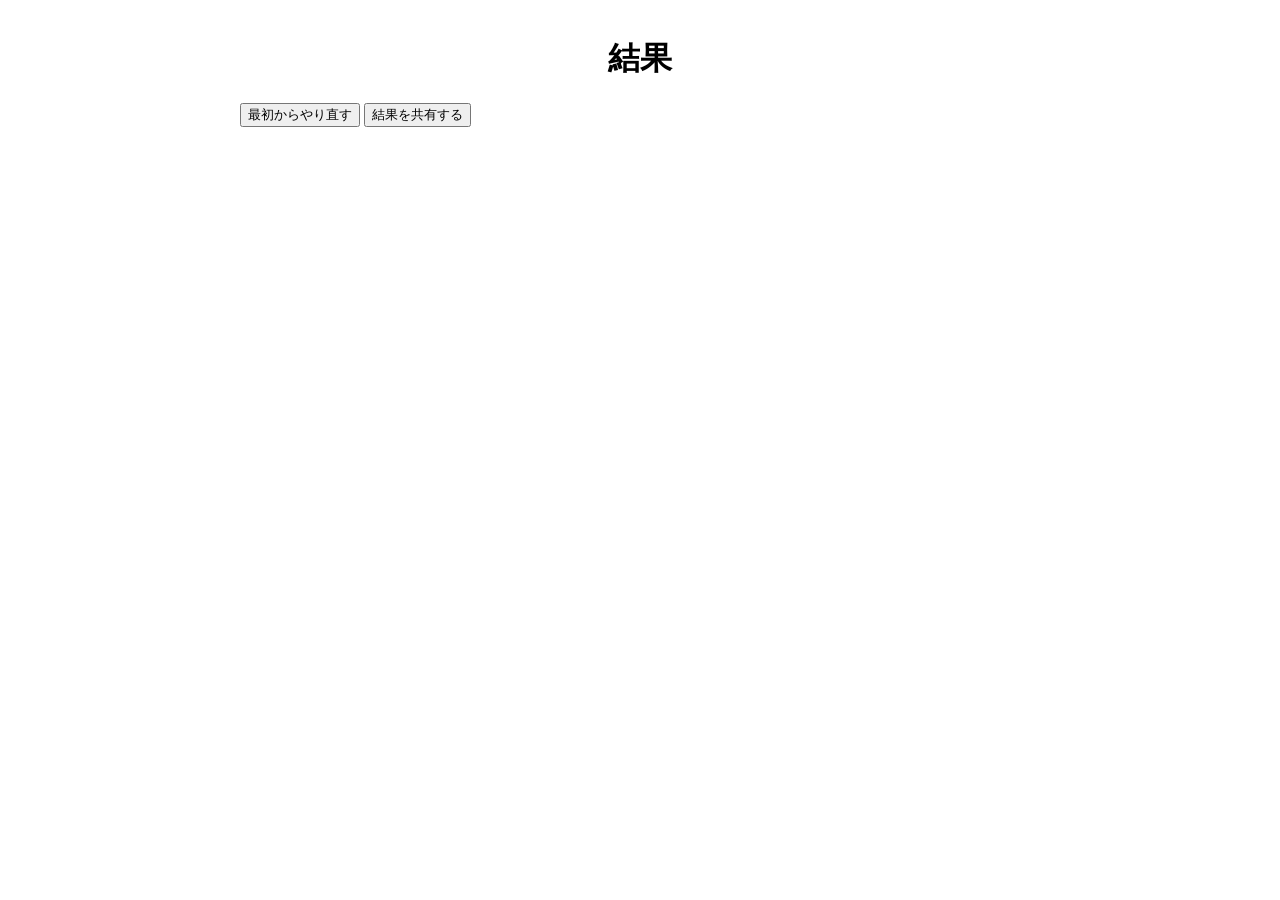
==== result.html @ 2738fde7 "Update result.html" ====
<!DOCTYPE html>
<html lang="ja">
<head>
  <meta charset="UTF-8">
  <meta name="viewport" content="width=device-width, initial-scale=1.0">
  <title>ソート結果</title>
  <link rel="stylesheet" href="style.css">
</head>
<body>
  <h1>結果</h1>
  <ul id="result-list"></ul>
  <button id="restart">最初からやり直す</button>
  <button id="share">結果を共有する</button>
  <script type="module" src="firebase-config.js"></script>
  <script type="module" src="app.js"></script>
</body>
</html>
---- style.css ----
body { font-family: sans-serif; max-width: 800px; margin: auto; padding: 1em; }
h1 { text-align: center; }
#sort-area { display: flex; justify-content: space-around; margin: 1em 0; }
.char-card { text-align: center; cursor: pointer; }
.char-card.selected1 { border: 3px solid #e74c3c; }
.char-card.selected2 { border: 3px solid #3498db; }
#controls { text-align: center; margin-top: 1em; }
#controls button { margin: 0 .5em; }
#result-list { list-style: none; padding: 0; }
#result-list li { display: flex; align-items: center; margin: .5em 0; }
#result-list img { width: 48px; height: 48px; margin-left: auto; }
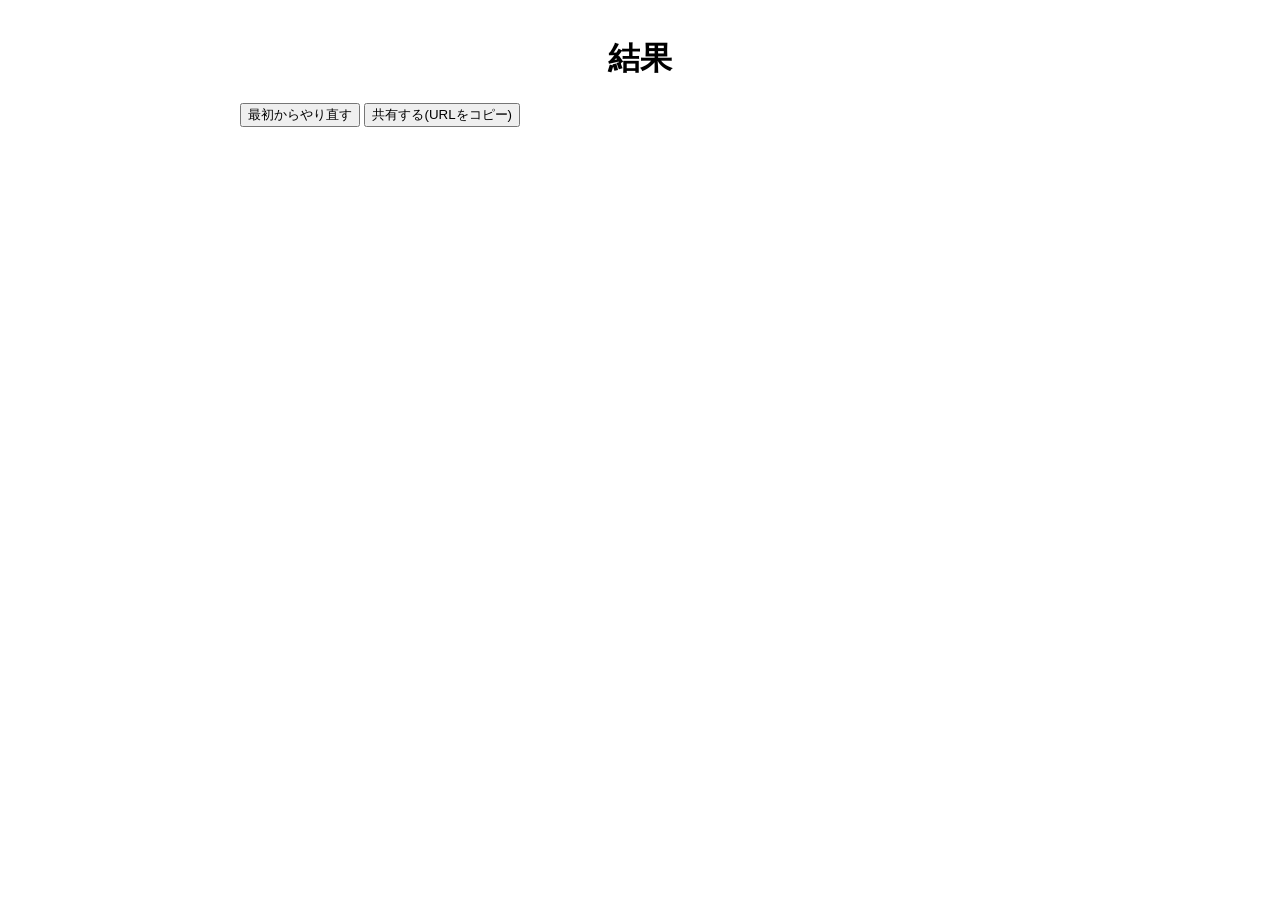
==== commit bd5159fe: "Update result.html" ====
--- a/result.html
+++ b/result.html
@@ -8,9 +8,9 @@
 </head>
 <body>
   <h1>結果</h1>
+  <button id="restart">最初からやり直す</button>
+  <button id="share">共有する(URLをコピー)</button>
   <ul id="result-list"></ul>
-  <button id="restart">最初からやり直す</button>
-  <button id="share">結果を共有する</button>
   <script type="module" src="firebase-config.js"></script>
   <script type="module" src="app.js"></script>
 </body>
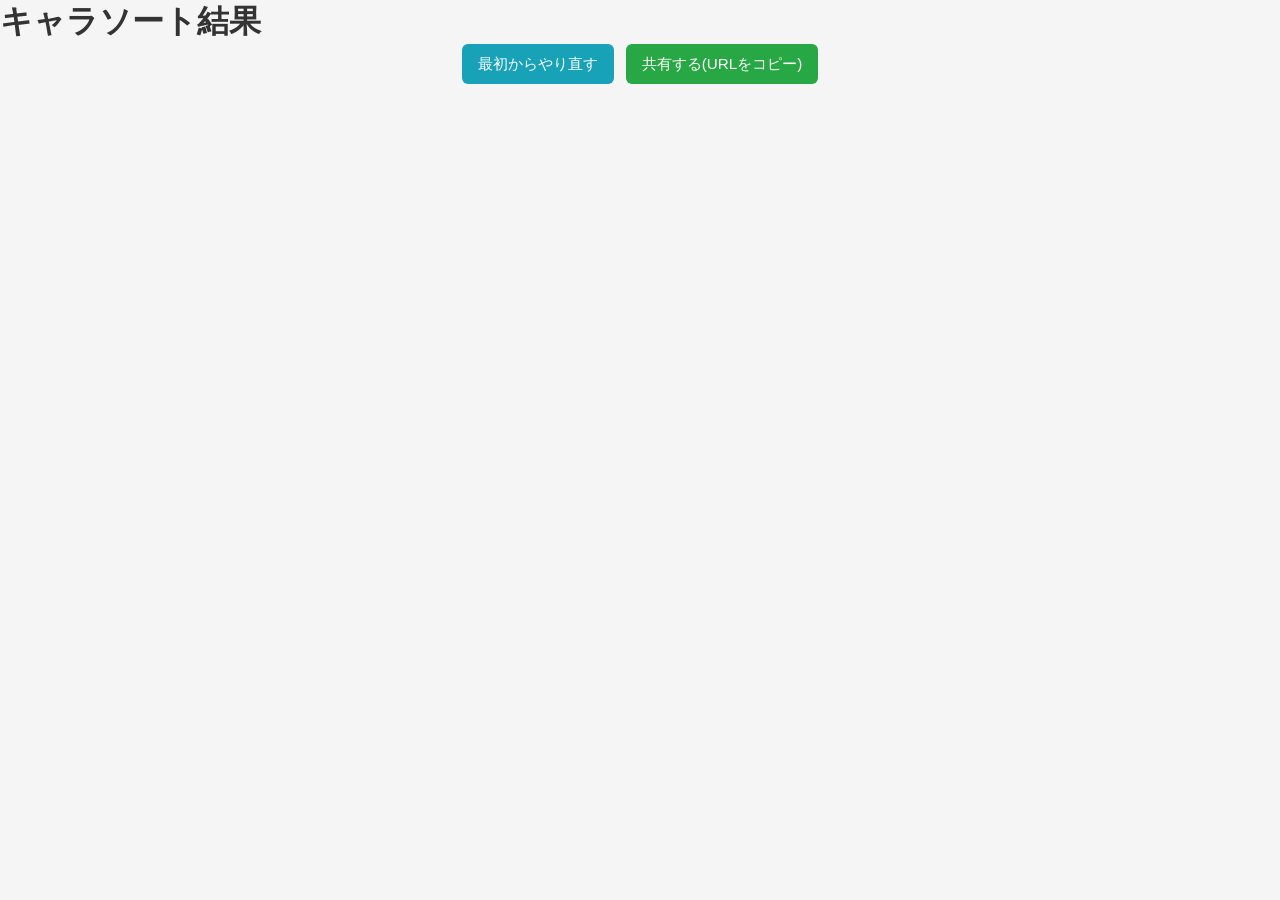
==== commit 3e3c51e1: "Update result.html" ====
--- a/result.html
+++ b/result.html
@@ -7,9 +7,11 @@
   <link rel="stylesheet" href="style.css">
 </head>
 <body>
-  <h1>結果</h1>
-  <button id="restart">最初からやり直す</button>
-  <button id="share">共有する(URLをコピー)</button>
+  <h1>キャラソート結果</h1>
+  <div class="buttons">
+    <button id="restart">最初からやり直す</button>
+    <button id="share">共有する(URLをコピー)</button>
+  </div>
   <ul id="result-list"></ul>
   <script type="module" src="firebase-config.js"></script>
   <script type="module" src="app.js"></script>
--- a/style.css
+++ b/style.css
@@ -1,11 +1,187 @@
-body { font-family: sans-serif; max-width: 800px; margin: auto; padding: 1em; }
-h1 { text-align: center; }
-#sort-area { display: flex; justify-content: space-around; margin: 1em 0; }
-.char-card { text-align: center; cursor: pointer; }
-.char-card.selected1 { border: 3px solid #e74c3c; }
-.char-card.selected2 { border: 3px solid #3498db; }
-#controls { text-align: center; margin-top: 1em; }
-#controls button { margin: 0 .5em; }
-#result-list { list-style: none; padding: 0; }
-#result-list li { display: flex; align-items: center; margin: .5em 0; }
-#result-list img { width: 48px; height: 48px; margin-left: auto; }
+/*----------------------------------
+  全体リセット＆ベースフォント
+----------------------------------*/
+* {
+    box-sizing: border-box;
+    margin: 0;
+    padding: 0;
+  }
+  html, body {
+    height: 100%;
+    font-family: 'Helvetica Neue', Arial, sans-serif;
+    background: #f5f5f5;
+    color: #333;
+  }
+  main {
+    max-width: 900px;
+    margin: 0 auto;
+    padding: 1rem;
+  }
+  
+  /*----------------------------------
+    タイトル & 説明文
+  ----------------------------------*/
+  header {
+    text-align: center;
+    margin-bottom: 1.5rem;
+  }
+  header h1 {
+    font-size: 2rem;
+    font-weight: bold;
+    margin-bottom: 0.5rem;
+  }
+  header p {
+    font-size: 1rem;
+    color: #666;
+  }
+  
+  /*----------------------------------
+    キャラカードエリア
+  ----------------------------------*/
+  #sort-area {
+    display: flex;
+    flex-wrap: wrap;
+    justify-content: center;
+    gap: 1rem;
+    margin-bottom: 1.5rem;
+  }
+  .char-card {
+    width: 160px;
+    cursor: pointer;
+    background: #fff;
+    border: 2px solid transparent;
+    border-radius: 8px;
+    overflow: hidden;
+    transition: transform .2s, border-color .2s, box-shadow .2s;
+  }
+  .char-card img {
+    width: 100%;
+    aspect-ratio: 1 / 1;
+    object-fit: cover;
+  }
+  .char-card p {
+    padding: 0.5rem;
+    text-align: center;
+    font-size: 0.9rem;
+  }
+  
+  /* ホバー時の演出 */
+  .char-card:hover {
+    transform: translateY(-4px);
+    box-shadow: 0 4px 12px rgba(0,0,0,0.1);
+  }
+  
+  /* 選択中の見た目 */
+  .char-card.selected1 {
+    border-color: #007bff;
+    box-shadow: 0 0 0 3px rgba(0,123,255,0.3);
+  }
+  .char-card.selected2 {
+    border-color: #28a745;
+    box-shadow: 0 0 0 3px rgba(40,167,69,0.3);
+  }
+  
+  /* 画像フォールバック用 */
+  .char-card.placeholder {
+    background: #ddd;
+  }
+  
+  /*----------------------------------
+    ボタン群
+  ----------------------------------*/
+  .buttons {
+    display: flex;
+    flex-wrap: wrap;
+    justify-content: center;
+    gap: 0.75rem;
+    margin-bottom: 2rem;
+  }
+  .buttons button {
+    min-width: 120px;
+    padding: 0.6rem 1rem;
+    font-size: 0.95rem;
+    border: none;
+    border-radius: 6px;
+    cursor: pointer;
+    transition: background .2s;
+  }
+  .buttons button:disabled {
+    cursor: not-allowed;
+    opacity: 0.6;
+  }
+  
+  /* 決定ボタン */
+  #submit-rank {
+    background: #007bff;
+    color: #fff;
+  }
+  #submit-rank:hover:not(:disabled) {
+    background: #0069d9;
+  }
+  
+  /* リセットボタン */
+  #reset-rank {
+    background: #ffc107;
+    color: #fff;
+  }
+  #reset-rank:hover {
+    background: #e0a800;
+  }
+  
+  /* 途中終了ボタン */
+  #retire {
+    background: #dc3545;
+    color: #fff;
+  }
+  #retire:hover {
+    background: #c82333;
+  }
+  
+  /* 再スタートボタン */
+  #restart {
+    background: #17a2b8;
+    color: #fff;
+  }
+  #restart:hover {
+    background: #138496;
+  }
+  
+  /* 共有ボタン */
+  #share {
+    background: #28a745;
+    color: #fff;
+  }
+  #share:hover {
+    background: #218838;
+  }
+  
+  /*----------------------------------
+    結果画面 (result.html)
+  ----------------------------------*/
+  #result-list {
+    list-style: none;
+    padding-left: 0;
+  }
+  #result-list li {
+    display: flex;
+    align-items: center;
+    margin-bottom: 0.75rem;
+    font-size: 1rem;
+  }
+  #result-list li img {
+    width: 40px;
+    height: 40px;
+    margin-left: 0.5rem;
+    border-radius: 4px;
+  }
+  
+  /* レスポンシブ対応 */
+  @media (max-width: 600px) {
+    .char-card {
+      width: 45%;
+    }
+    .buttons button {
+      flex: 1 1 45%;
+    }
+  }
+  
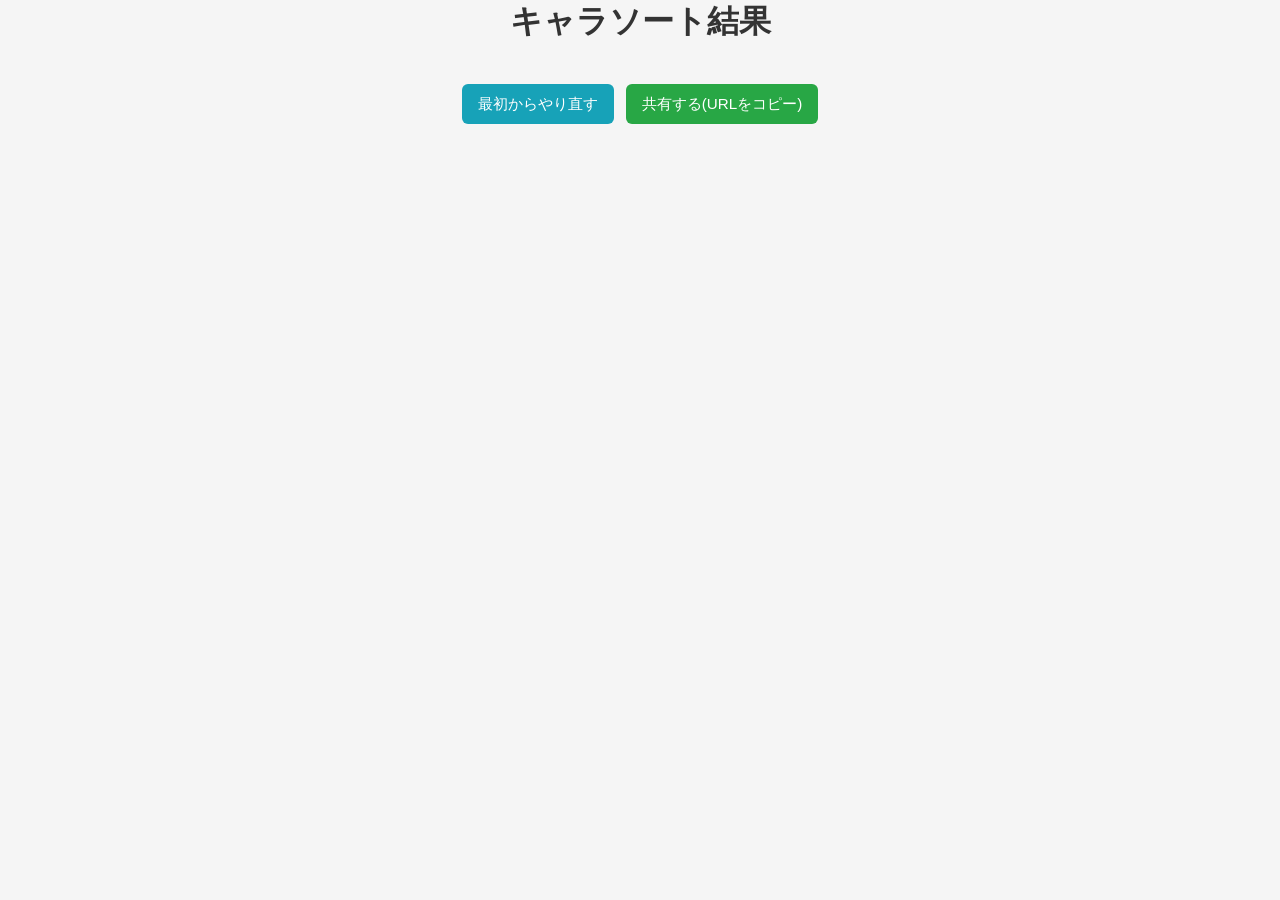
==== commit e4b5d6ec: "Update result.html" ====
--- a/result.html
+++ b/result.html
@@ -1,19 +1,23 @@
 <!DOCTYPE html>
 <html lang="ja">
 <head>
-  <meta charset="UTF-8">
-  <meta name="viewport" content="width=device-width, initial-scale=1.0">
-  <title>ソート結果</title>
-  <link rel="stylesheet" href="style.css">
+    <meta charset="UTF-8">
+    <meta name="viewport" content="width=device-width, initial-scale=1.0">
+    <title>ソート結果</title>
+    <link rel="stylesheet" href="style.css">
 </head>
 <body>
-  <h1>キャラソート結果</h1>
-  <div class="buttons">
-    <button id="restart">最初からやり直す</button>
-    <button id="share">共有する(URLをコピー)</button>
-  </div>
-  <ul id="result-list"></ul>
-  <script type="module" src="firebase-config.js"></script>
-  <script type="module" src="app.js"></script>
+    <header>
+        <h1>キャラソート結果</h1>
+    </header>
+    <main>
+        <div class="buttons">
+            <button id="restart">最初からやり直す</button>
+            <button id="share">共有する(URLをコピー)</button>
+        </div>
+        <ul id="result-list"></ul>
+    </main>
+    <script type="module" src="firebase-config.js"></script>
+    <script type="module" src="app.js"></script>
 </body>
 </html>
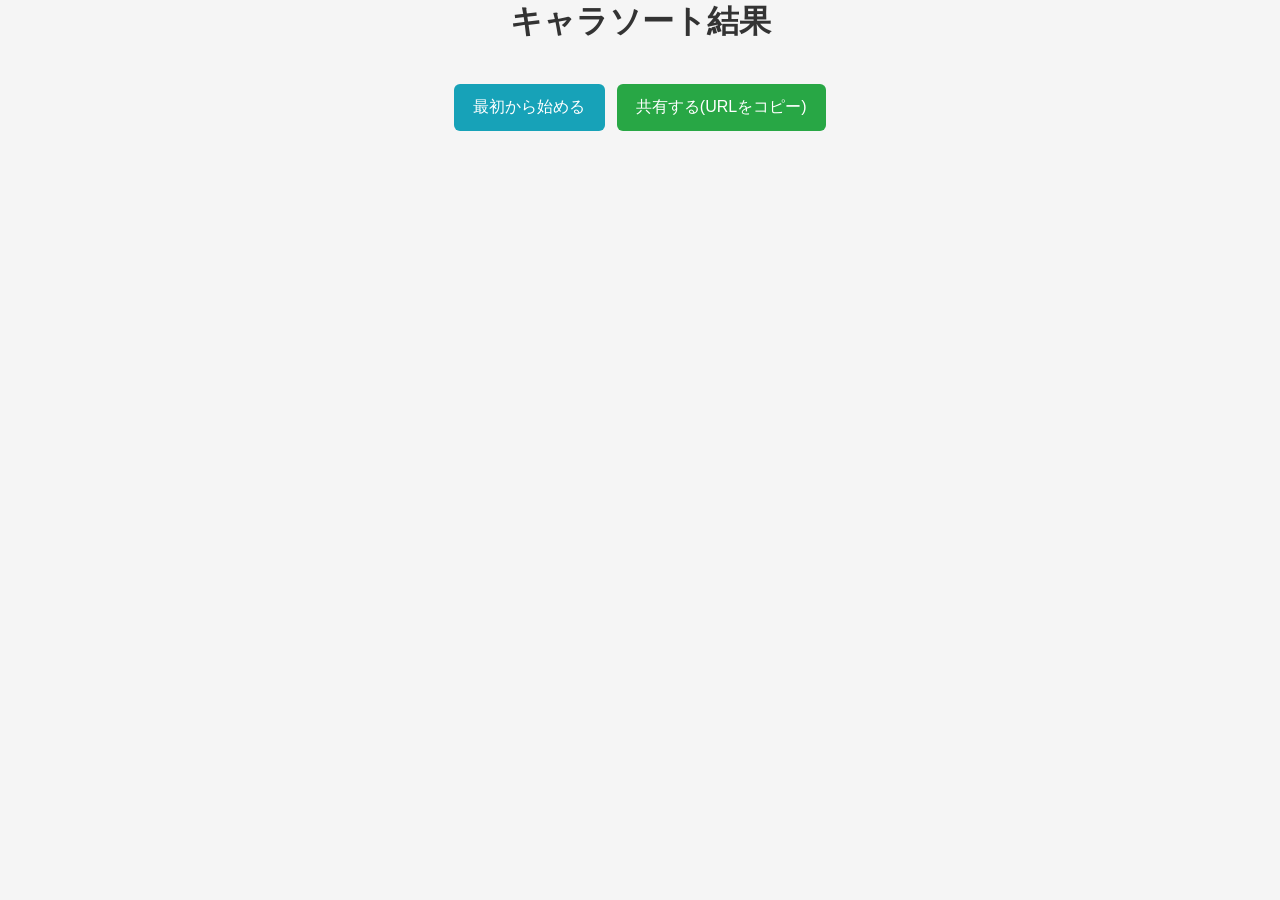
==== commit 32083517: "Update result.html" ====
--- a/result.html
+++ b/result.html
@@ -12,7 +12,7 @@
     </header>
     <main>
         <div class="buttons">
-            <button id="restart">最初からやり直す</button>
+            <button id="restart">最初から始める</button>
             <button id="share">共有する(URLをコピー)</button>
         </div>
         <ul id="result-list"></ul>
--- a/style.css
+++ b/style.css
@@ -73,12 +73,12 @@
   
   /* 選択中の見た目 */
   .char-card.selected1 {
-    border-color: #007bff;
-    box-shadow: 0 0 0 3px rgba(0,123,255,0.3);
+    border: 4px solid #dc3545;
+    box-shadow: 0 0 0 4px rgba(220,43,69,0.3);
   }
   .char-card.selected2 {
-    border-color: #28a745;
-    box-shadow: 0 0 0 3px rgba(40,167,69,0.3);
+    border: 4px solid #007bff;
+    box-shadow: 0 0 0 4px rgba(0,123,255,0.3);
   }
   
   /* 画像フォールバック用 */
@@ -119,13 +119,13 @@
     background: #0069d9;
   }
   
-  /* リセットボタン */
+  /* 選択解除ボタン */
   #reset-rank {
-    background: #ffc107;
-    color: #fff;
+    background: #d0d0d0;
+    color: #000;
   }
   #reset-rank:hover {
-    background: #e0a800;
+    background: #b0b0b0;
   }
   
   /* 途中終了ボタン */
@@ -141,6 +141,8 @@
   #restart {
     background: #17a2b8;
     color: #fff;
+    padding: 0.8rem 1.2rem;
+    font-size: 1rem;
   }
   #restart:hover {
     background: #138496;
@@ -150,6 +152,8 @@
   #share {
     background: #28a745;
     color: #fff;
+    padding: 0.8rem 1.2rem;
+    font-size: 1rem;
   }
   #share:hover {
     background: #218838;
@@ -161,27 +165,50 @@
   #result-list {
     list-style: none;
     padding-left: 0;
-  }
+    display: flex;
+    flex-direction: column;
+    gap: 0.75rem;
+    margin-top: 1rem;
+  }
+
   #result-list li {
     display: flex;
     align-items: center;
-    margin-bottom: 0.75rem;
-    font-size: 1rem;
-  }
+  }
+  .result-rank {
+    width: 4ch;
+    text-align: right;
+    margin-right: 0.5rem;
+  }
+
   #result-list li img {
-    width: 40px;
-    height: 40px;
-    margin-left: 0.5rem;
-    border-radius: 4px;
-  }
-  
+    width: 48px;
+    height: 48px;
+    margin-right: 0.5rem;
+    border-radius: 6px;
+  }
+  .result-name {
+  flex: 1;           /* 残り幅すべて */
+  }
+  
+/* ボタンと結果リストの余白を詰める */
+.buttons {
+    margin-bottom: 1rem;
+  }
+
   /* レスポンシブ対応 */
   @media (max-width: 600px) {
+    #sort-area {
+      gap: 0.5rem;
+    }
     .char-card {
-      width: 45%;
+      /* 100% ÷ 3 − (gap × 2 / 3) */
+      width: calc((100% / 3) - (0.5rem * 2 / 3));
     }
+  
     .buttons button {
-      flex: 1 1 45%;
+      flex: 1 1 30%;
+      min-width: auto;
     }
   }
   
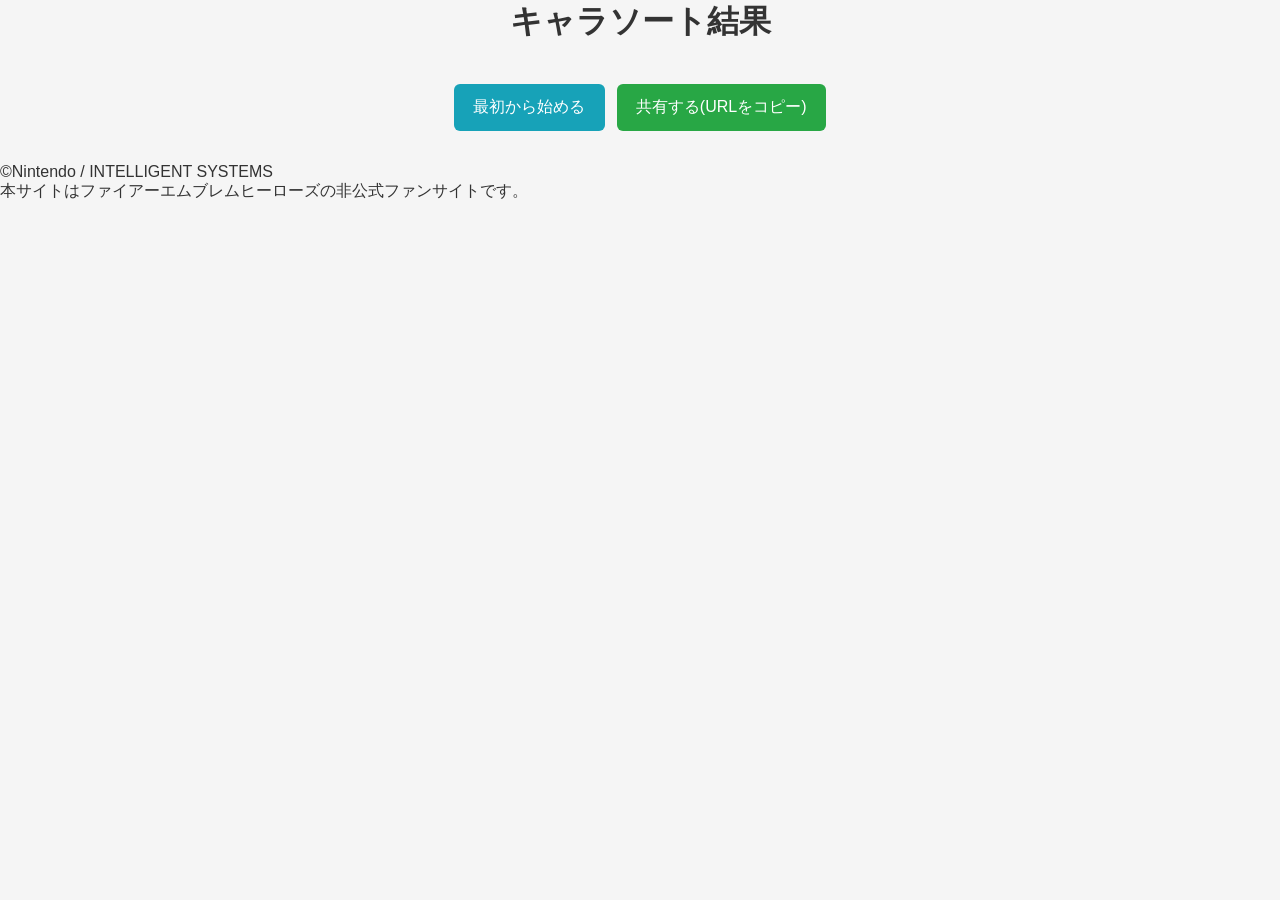
==== commit 8151afec: "Update result.html" ====
--- a/result.html
+++ b/result.html
@@ -17,6 +17,10 @@
         </div>
         <ul id="result-list"></ul>
     </main>
+    <footer class="site-footer">
+        <p>©Nintendo / INTELLIGENT SYSTEMS<br>
+        本サイトはファイアーエムブレムヒーローズの非公式ファンサイトです。</p>
+    </footer>
     <script type="module" src="firebase-config.js"></script>
     <script type="module" src="app.js"></script>
 </body>
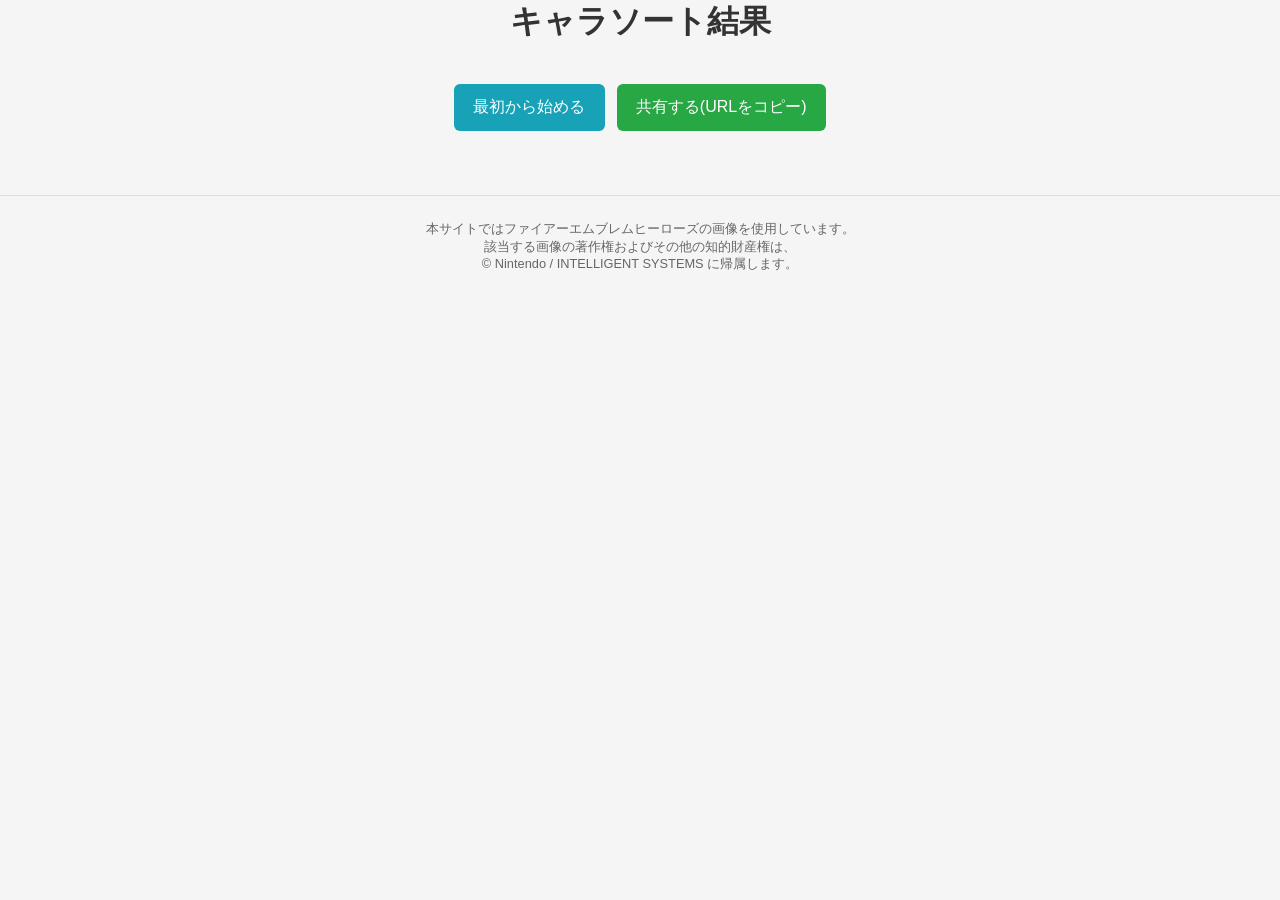
==== commit e3c7d70a: "Update result.html" ====
--- a/result.html
+++ b/result.html
@@ -18,8 +18,11 @@
         <ul id="result-list"></ul>
     </main>
     <footer class="site-footer">
-        <p>©Nintendo / INTELLIGENT SYSTEMS<br>
-        本サイトはファイアーエムブレムヒーローズの非公式ファンサイトです。</p>
+        <p>
+            本サイトではファイアーエムブレムヒーローズの画像を使用しています。<br>
+            該当する画像の著作権およびその他の知的財産権は、<br>
+            © Nintendo / INTELLIGENT SYSTEMS に帰属します。
+        </p>
     </footer>
     <script type="module" src="firebase-config.js"></script>
     <script type="module" src="app.js"></script>
--- a/style.css
+++ b/style.css
@@ -191,6 +191,47 @@
   flex: 1;           /* 残り幅すべて */
   }
   
+/* 折りたたみ「遊び方」 */
+.howto {
+    margin: 1.5rem auto;
+    max-width: 600px;
+    font-size: 0.95rem;
+  }
+  .howto > summary {
+    cursor: pointer;
+    padding: 0.5rem 1rem;
+    background: #e9ecef;
+    border-radius: 6px;
+    font-weight: bold;
+  }
+  .howto-content {
+    padding: 1rem;
+    background: #f8f9fa;
+    border-left: 3px solid #007bff;
+    margin-top: 0.5rem;
+    border-radius: 0 6px 6px 6px;
+  }
+  .howto-content p,
+  .howto-content ol {
+    margin-bottom: 0.75rem;
+  }
+  .howto-content ol {
+    padding-left: 1.2rem;
+  }
+  
+  /* サイトフッター */
+  .site-footer {
+    text-align: center;
+    font-size: 0.8rem;
+    color: #666;
+    padding: 1.5rem 0;
+    border-top: 1px solid #ddd;
+    margin-top: 2rem;
+  }
+  .site-footer p {
+    line-height: 1.4;
+  }
+
 /* ボタンと結果リストの余白を詰める */
 .buttons {
     margin-bottom: 1rem;
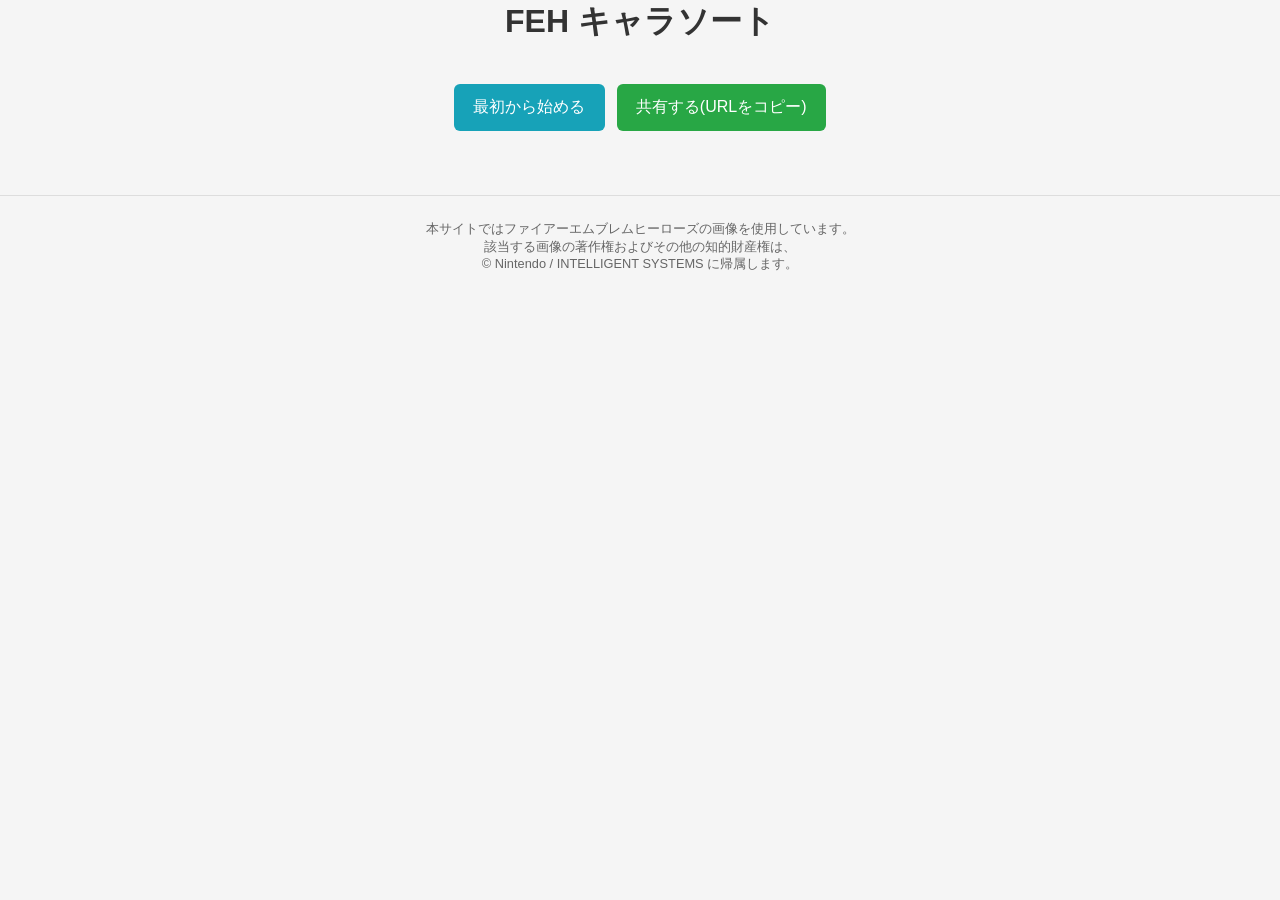
==== commit 555f14cc: "Update result.html" ====
--- a/result.html
+++ b/result.html
@@ -3,12 +3,12 @@
 <head>
     <meta charset="UTF-8">
     <meta name="viewport" content="width=device-width, initial-scale=1.0">
-    <title>ソート結果</title>
+    <title>キャラソート結果</title>
     <link rel="stylesheet" href="style.css">
 </head>
 <body>
     <header>
-        <h1>キャラソート結果</h1>
+        <h1>FEH キャラソート</h1>
     </header>
     <main>
         <div class="buttons">
--- a/style.css
+++ b/style.css
@@ -217,6 +217,14 @@
   }
   .howto-content ol {
     padding-left: 1.2rem;
+  }
+  .howto-content .howto-rank1 {
+    color: #dc3545;
+    font-weight: bold;
+  }
+  .howto-content .howto-rank2 {
+    color: #007bff;
+    font-weight: bold;
   }
   
   /* サイトフッター */
